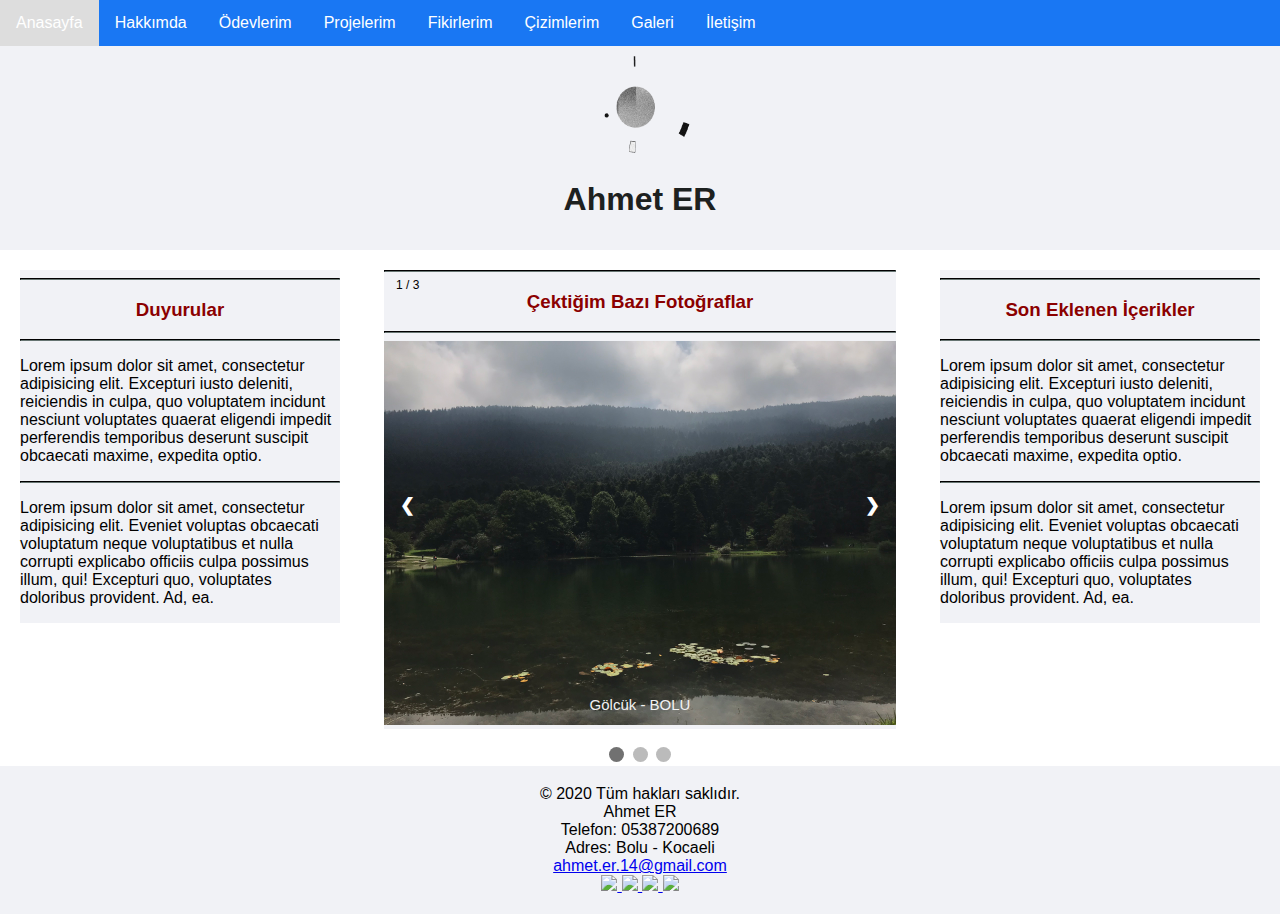
==== index.html @ a368903d "firstLoad" ====
<!DOCTYPE html>
<html lang="en">

<head>
    <link rel="stylesheet" type="text/css" href="proje.css" />
    <meta charset="UTF-8">
    <title>Ahmet ER - Anasayfa</title>

    <!-- Responsive: https://www.yusufsezer.com.tr/rwd/ -->
    <meta name="viewport" content="width=device-width, initial-scale=1.0" />
</head>

<body>
    <!--w3school menu:  https://www.w3schools.com/howto/tryit.asp?filename=tryhow_css_dropdown_navbar -->
    <div class="navbar">
        <a href="index.html">Anasayfa</a>
        <a href="hakkimda.html">Hakkımda</a>
        <div class="dropdown">
            <button class="dropbtn">Ödevlerim
                <i class="fa fa-caret-down"></i>
            </button>
            <div class="dropdown-content">
                <a href="webtasarim.html" target="_blank">Web Tasarım</a>
                <a href="yazgel.html" target="_blank">Yazılım Geliştirme I</a>
                <a href="nesne.html" target="_blank">Nesnelerin İnterneti</a>
            </div>
        </div>
        <a href="projelerim.html">Projelerim</a>
        <a href="fikirlerim.html">Fikirlerim</a>
        <a href="cizimlerim.html">Çizimlerim</a>
        <a href="galeri.html">Galeri</a>
        <a href="iletisim.html">İletişim</a>
    </div>



    <!-- Header: https://www.w3schools.com/howto/tryit.asp?filename=tryhow_css_style_header-->
    <div class="header">
        <!--<a href="anasayfa.html"><img src="https://i.hizliresim.com/0xAOS2.png"></a> -->
        
        <!-- Gif: https://www.canva.com/ burada oluşturdum-->
        <a href="index.html" class="gif"><img src="d2bee02054.gif" class="gif" alt="Windows Firewall"></a>

        <h1 class="isim">Ahmet ER</h1>
    </div>


    <div class="duyuru">
       <hr>
        <h3 class="icerikOrtala">Duyurular</h3>
        <hr>
        <p>Lorem ipsum dolor sit amet, consectetur adipisicing elit. Excepturi iusto deleniti, reiciendis in culpa, quo voluptatem incidunt nesciunt voluptates quaerat eligendi impedit perferendis temporibus deserunt suscipit obcaecati maxime, expedita optio.</p>
        <hr>
        <p>Lorem ipsum dolor sit amet, consectetur adipisicing elit. Eveniet voluptas obcaecati voluptatum neque voluptatibus et nulla corrupti explicabo officiis culpa possimus illum, qui! Excepturi quo, voluptates doloribus provident. Ad, ea.</p>

    </div>

    
    <div class="sonEklenen">
       <hr>
        <h3 class="icerikOrtala">Son Eklenen İçerikler</h3>
        <hr>
        <p>Lorem ipsum dolor sit amet, consectetur adipisicing elit. Excepturi iusto deleniti, reiciendis in culpa, quo voluptatem incidunt nesciunt voluptates quaerat eligendi impedit perferendis temporibus deserunt suscipit obcaecati maxime, expedita optio.</p>
        <hr>
        <p>Lorem ipsum dolor sit amet, consectetur adipisicing elit. Eveniet voluptas obcaecati voluptatum neque voluptatibus et nulla corrupti explicabo officiis culpa possimus illum, qui! Excepturi quo, voluptates doloribus provident. Ad, ea.</p>
    </div>





    <!-- Slideshow container -->
    <div class="slideshow-container">
        <hr>
        <h3 class="icerikOrtala">Çektiğim Bazı Fotoğraflar</h3>
        <hr>
        <!-- Full-width images with number and caption text -->
        <div class="mySlides fade">
            <div class="numbertext">1 / 3</div>
            <img src="img1.JPEG" style="width:100%">
            <div class="text">Gölcük - BOLU</div>
        </div>

        <div class="mySlides fade">
            <div class="numbertext">2 / 3</div>
            <img src="img2.JPEG" style="width:100%">
            <div class="text">Gölcük - BOLU</div>
        </div>

        <div class="mySlides fade">
            <div class="numbertext">3 / 3</div>
            <img src="img3.JPEG" style="width:100%">
            <div class="text">Gölcük - BOLU</div>
        </div>

        <!-- Next and previous buttons -->
        <a class="prev" onclick="plusSlides(-1)">&#10094;</a>
        <a class="next" onclick="plusSlides(1)">&#10095;</a>
    </div>
    <br>

    <!-- The dots/circles -->
    <div style="text-align:center">
        <span class="dot" onclick="currentSlide(1)"></span>
        <span class="dot" onclick="currentSlide(2)"></span>
        <span class="dot" onclick="currentSlide(3)"></span>
    </div>

   
   
    <script>
        var slideIndex = 1;
        showSlides(slideIndex);

        // Next/previous controls
        function plusSlides(n) {
            showSlides(slideIndex += n);
        }

        // Thumbnail image controls
        function currentSlide(n) {
            showSlides(slideIndex = n);
        }

        function showSlides(n) {
            var i;
            var slides = document.getElementsByClassName("mySlides");
            var dots = document.getElementsByClassName("dot");
            if (n > slides.length) {
                slideIndex = 1
            }
            if (n < 1) {
                slideIndex = slides.length
            }
            for (i = 0; i < slides.length; i++) {
                slides[i].style.display = "none";
            }
            for (i = 0; i < dots.length; i++) {
                dots[i].className = dots[i].className.replace(" active", "");
            }
            slides[slideIndex - 1].style.display = "block";
            dots[slideIndex - 1].className += " active";
        }

    </script>


    <!-- http://www.sitekodlari.com/yukaricikmatusukodu.php -->
    <script language="javascript" src="http://ir.sitekodlari.com/yukaricik5.js"></script>
    
    
    
    


    <!-- Footer: https://www.w3schools.com/tags/tryit.asp?filename=tryhtml5_footer_css-->
    <footer>
        <p>
            © 2020 Tüm hakları saklıdır. <br>
            Ahmet ER<br>
            Telefon: 05387200689 <br>
            Adres: Bolu - Kocaeli <br>
            <a href="mailto:ahmet.er.14@gmail.com">ahmet.er.14@gmail.com</a> <br>

            <!-- https://www.w3schools.com/tags/tryit.asp?filename=tryhtml_link_image -->
            <a href="https://www.linkedin.com/in/ahmet-er-807194167/" target="_blank">
                <!-- İkon Kaynak: https://icons8.com -->
                <img src="https://img.icons8.com/fluent/48/000000/linkedin-2.png" />
            </a>
            <a href="https://twitter.com/Ahmet94476865" target="_blank">
                <img src="https://img.icons8.com/fluent/48/000000/twitter.png" />
            </a>
            <a href="https://github.com/ahmet-er" target="_blank">
                <img src="https://img.icons8.com/fluent/48/000000/github.png" />
            </a>
            <a href="https://www.instagram.com/ahmeter_09/?hl=tr" target="_blank">
                <img src="https://img.icons8.com/fluent/48/000000/instagram-new.png" />
            </a>

        </p>
    </footer>
</body>

</html>
---- proje.css ----
body {
    font-family: Arial;
    margin: 0;
    background-color: #ffffff;
}



/* Header/Logo Title */
.header {
    /*padding: 60px;*/
    text-align: center;
    background-color: #f1f2f6;
    color: #1d2120;
    padding-bottom: 10px;


    /*font-size: 30px;*/
}

footer {
    text-align: center;
    padding: 3px;
    background-color: #f1f2f6;
    color: black;
}

hr {
    border-color: #1d2120;
}


* {
    box-sizing: border-box
}

/* Slideshow container */
.slideshow-container {
    /*max-width: 750px;*/
    width: 40%;
    position: relative;
    margin: auto;
    padding: 0px;
    margin-top: 20px;
    background-color: #f1f2f6;
}

/* Hide the images by default */
.mySlides {
    display: none;
}

/* Next & previous buttons */
.prev,
.next {
    cursor: pointer;
    position: absolute;
    top: 50%;
    width: auto;
    margin-top: -22px;
    padding: 16px;
    color: white;
    font-weight: bold;
    font-size: 18px;
    transition: 0.6s ease;
    border-radius: 0 3px 3px 0;
    user-select: none;
}

/* Position the "next button" to the right */
.next {
    right: 0;
    border-radius: 3px 0 0 3px;
}

/* On hover, add a black background color with a little bit see-through */
.prev:hover,
.next:hover {
    background-color: rgba(0, 0, 0, 0.8);
}

/* Caption text */
.text {
    color: #f2f2f2;
    font-size: 15px;
    padding: 8px 12px;
    position: absolute;
    bottom: 8px;
    width: 100%;
    text-align: center;
}

/* Number text (1/3 etc) */
.numbertext {
    color: black;
    font-size: 12px;
    padding: 8px 12px;
    position: absolute;
    top: 0;
}

/* The dots/bullets/indicators */
.dot {
    cursor: pointer;
    height: 15px;
    width: 15px;
    margin: 0 2px;
    background-color: #bbb;
    border-radius: 50%;
    display: inline-block;
    transition: background-color 0.6s ease;
}

.active,
.dot:hover {
    background-color: #717171;
}

/* Fading animation */
.fade {
    -webkit-animation-name: fade;
    -webkit-animation-duration: 1.5s;
    animation-name: fade;
    animation-duration: 1.5s;
}

@-webkit-keyframes fade {
    from {
        opacity: .4
    }

    to {
        opacity: 1
    }
}

@keyframes fade {
    from {
        opacity: .4
    }

    to {
        opacity: 1
    }
}





div.cv {

    background-color: #f1f2f6;
    width: 960px;
    height: 1449px;
    margin: auto;
    text-align: center;
}

embed.ecv {
    padding: 0;
    width: 960px;
    height: 1449px;
    margin: auto;
    padding-top: 50px;
    padding-bottom: 50px;
}

h3.icerikOrtala {
    text-align: center;
    color: darkred;
}


div.proje {
    padding: 0;
    width: 960px;
    height: 1449px;
    margin: auto;
    padding-top: 50px;
    padding-bottom: 50px;
    text-align: center;
}

table.iletisim {
    margin: auto;
    text-align: center;
    width: 960px;
    height: 500px;
}




/*w3school menu:  https://www.w3schools.com/howto/tryit.asp?filename=tryhow_css_dropdown_navbar */
.navbar {
    overflow: hidden;
    background-color: #1977f3;
}

.navbar a {
    float: left;
    font-size: 16px;
    color: white;
    text-align: center;
    padding: 14px 16px;
    text-decoration: none;
}

.dropdown {
    float: left;
    overflow: hidden;
}

.dropdown .dropbtn {
    font-size: 16px;
    border: none;
    outline: none;
    color: white;
    padding: 14px 16px;
    background-color: inherit;
    font-family: inherit;
    margin: 0;
}

.navbar a:hover,
.dropdown:hover .dropbtn {
    background-color: #ddd;
}

.dropdown-content {
    display: none;
    position: absolute;
    background-color: #1977f3;
    min-width: 160px;
    box-shadow: 0px 8px 16px 0px rgba(0, 0, 0, 0.2);
    z-index: 1;
}

.dropdown-content a {
    float: none;
    color: white;
    padding: 12px 16px;
    text-decoration: none;
    display: block;
    text-align: left;
}

.dropdown-content a:hover {
    background-color: #ddd;
}

.dropdown:hover .dropdown-content {
    display: block;
}

img.gif {
    margin-top: 10px;
    width: 100px;
    height: 100px;

}

div.duyuru {
    margin: auto;
    width: 25%;
    position: relative;
    background-color: #f1f2f6;
    display: block;
    float: left;
    margin-left: 20px;
    margin-top: 20px;

}
div.sonEklenen{
    margin: auto;
    width: 25%;
    position: relative;
    background-color: #f1f2f6;
    display: block;
    float: right;
    margin-right: 20px;
    margin-top: 20px;
}
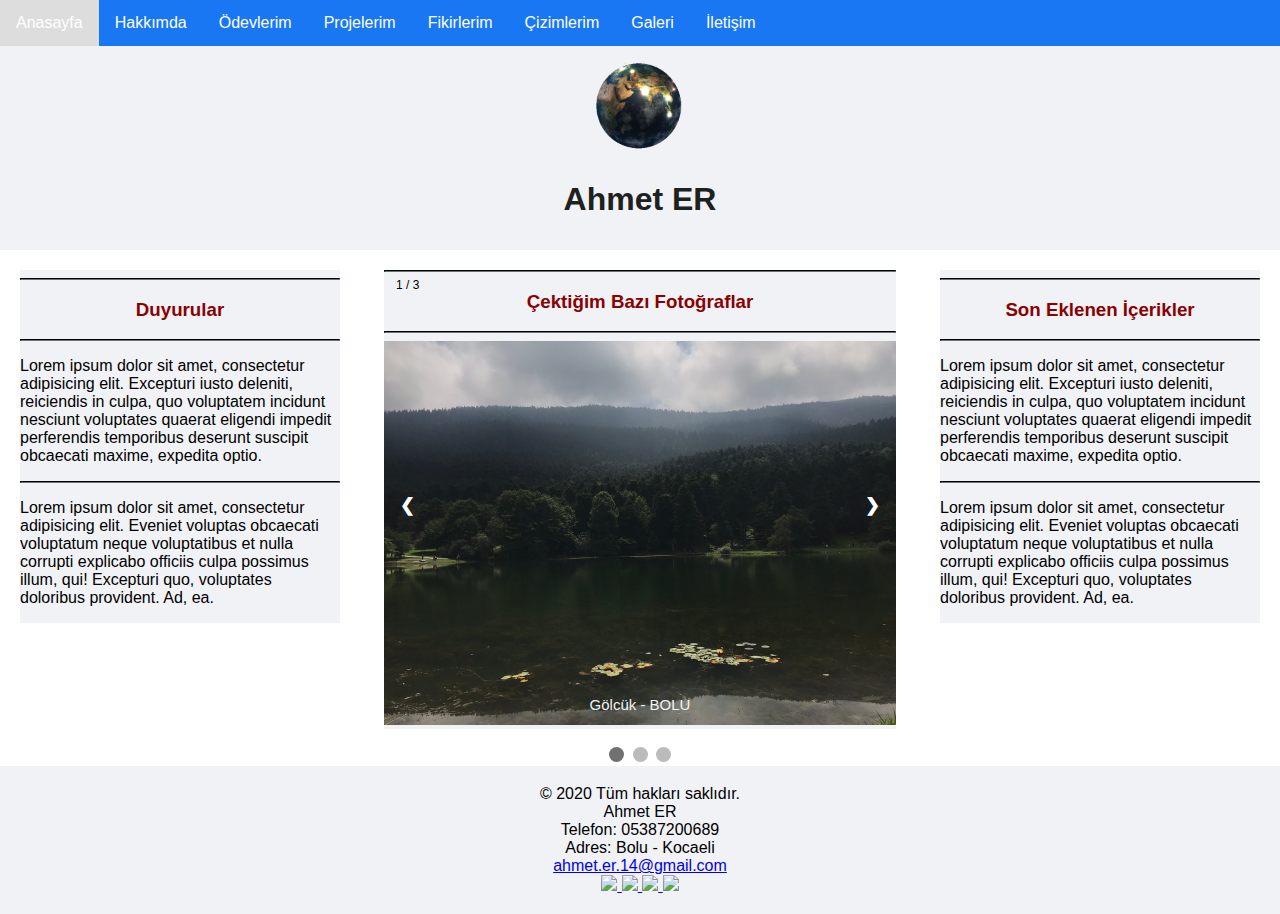
==== commit c18ab118: "secondLoad" ====
--- a/index.html
+++ b/index.html
@@ -39,7 +39,7 @@
         <!--<a href="anasayfa.html"><img src="https://i.hizliresim.com/0xAOS2.png"></a> -->
         
         <!-- Gif: https://www.canva.com/ burada oluşturdum-->
-        <a href="index.html" class="gif"><img src="d2bee02054.gif" class="gif" alt="Windows Firewall"></a>
+        <a href="index.html" class="gif"><img src="YIgb.gif" class="gif" alt="Windows Firewall"></a>
 
         <h1 class="isim">Ahmet ER</h1>
     </div>
